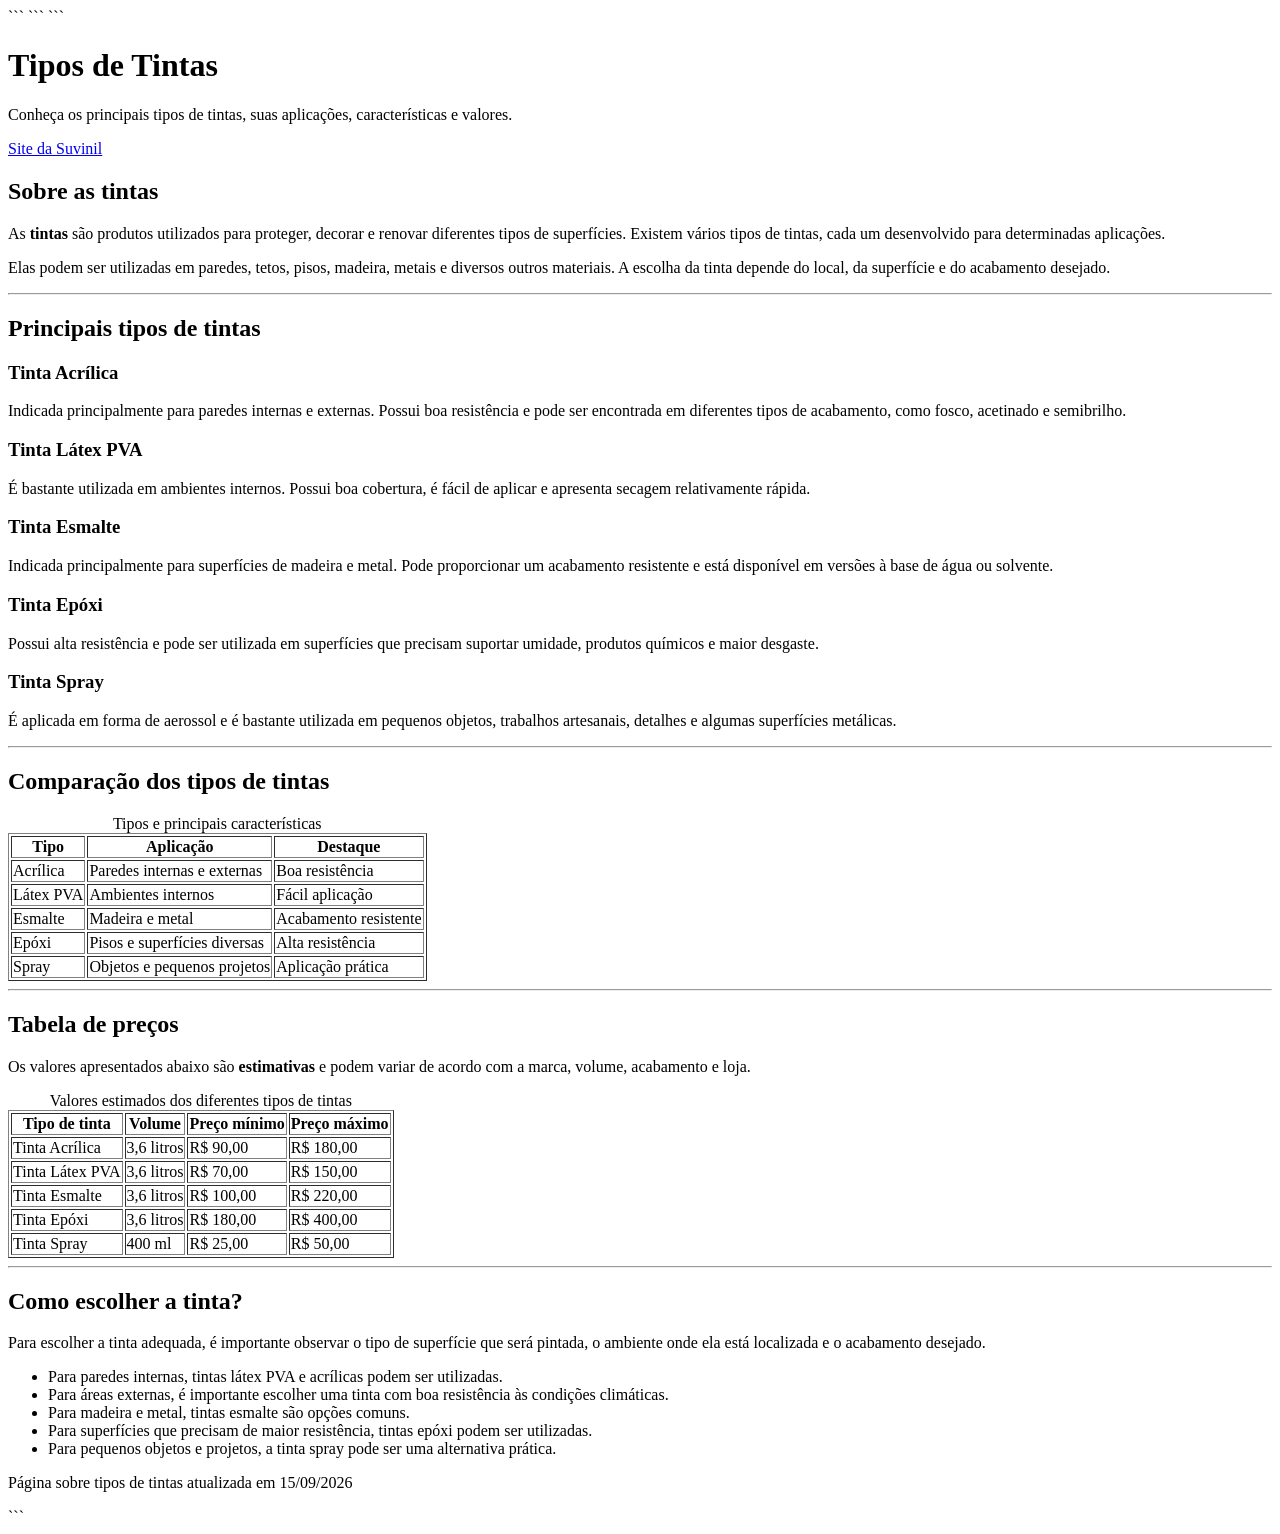
==== aula-2/index.html @ 6732dd41 "aulla-2" ====
<!doctype html>

<html lang="pt-br">
  <head>
    <meta charset="utf-8" />
    <meta name="viewport" content="width=device-width, initial-scale=1" />

    ```
    <title>Tipos de Tintas</title>

    <link rel="stylesheet" href="main.css" />
    ```
  </head>

  <body>
    ```
    <header>
      <h1>Tipos de Tintas</h1>

      <p>
        Conheça os principais tipos de tintas, suas aplicações, características
        e valores.
      </p>

      <p>
        <a
          href="https://www.suvinil.com.br/"
          target="_blank"
          rel="noopener noreferrer"
        >
          Site da Suvinil
        </a>
      </p>
    </header>

    <main>
      <!-- SOBRE -->
      <section aria-labelledby="sobre">
        <h2 id="sobre">Sobre as tintas</h2>

        <p>
          As <strong>tintas</strong> são produtos utilizados para proteger,
          decorar e renovar diferentes tipos de superfícies. Existem vários
          tipos de tintas, cada um desenvolvido para determinadas aplicações.
        </p>

        <p>
          Elas podem ser utilizadas em paredes, tetos, pisos, madeira, metais e
          diversos outros materiais. A escolha da tinta depende do local, da
          superfície e do acabamento desejado.
        </p>
      </section>

      <hr />

      <!-- TIPOS DE TINTAS -->
      <section aria-labelledby="tipos">
        <h2 id="tipos">Principais tipos de tintas</h2>

        <article>
          <h3>Tinta Acrílica</h3>

          <p>
            Indicada principalmente para paredes internas e externas. Possui boa
            resistência e pode ser encontrada em diferentes tipos de acabamento,
            como fosco, acetinado e semibrilho.
          </p>
        </article>

        <article>
          <h3>Tinta Látex PVA</h3>

          <p>
            É bastante utilizada em ambientes internos. Possui boa cobertura, é
            fácil de aplicar e apresenta secagem relativamente rápida.
          </p>
        </article>

        <article>
          <h3>Tinta Esmalte</h3>

          <p>
            Indicada principalmente para superfícies de madeira e metal. Pode
            proporcionar um acabamento resistente e está disponível em versões à
            base de água ou solvente.
          </p>
        </article>

        <article>
          <h3>Tinta Epóxi</h3>

          <p>
            Possui alta resistência e pode ser utilizada em superfícies que
            precisam suportar umidade, produtos químicos e maior desgaste.
          </p>
        </article>

        <article>
          <h3>Tinta Spray</h3>

          <p>
            É aplicada em forma de aerossol e é bastante utilizada em pequenos
            objetos, trabalhos artesanais, detalhes e algumas superfícies
            metálicas.
          </p>
        </article>
      </section>

      <hr />

      <!-- COMPARAÇÃO -->
      <section aria-labelledby="comparacao">
        <h2 id="comparacao">Comparação dos tipos de tintas</h2>

        <table border="1">
          <caption>
            Tipos e principais características
          </caption>

          <thead>
            <tr>
              <th scope="col">Tipo</th>

              <th scope="col">Aplicação</th>

              <th scope="col">Destaque</th>
            </tr>
          </thead>

          <tbody>
            <tr>
              <td>Acrílica</td>

              <td>Paredes internas e externas</td>

              <td>Boa resistência</td>
            </tr>

            <tr>
              <td>Látex PVA</td>

              <td>Ambientes internos</td>

              <td>Fácil aplicação</td>
            </tr>

            <tr>
              <td>Esmalte</td>

              <td>Madeira e metal</td>

              <td>Acabamento resistente</td>
            </tr>

            <tr>
              <td>Epóxi</td>

              <td>Pisos e superfícies diversas</td>

              <td>Alta resistência</td>
            </tr>

            <tr>
              <td>Spray</td>

              <td>Objetos e pequenos projetos</td>

              <td>Aplicação prática</td>
            </tr>
          </tbody>
        </table>
      </section>

      <hr />

      <!-- PREÇOS -->
      <section aria-labelledby="precos">
        <h2 id="precos">Tabela de preços</h2>

        <p>
          Os valores apresentados abaixo são
          <strong>estimativas</strong> e podem variar de acordo com a marca,
          volume, acabamento e loja.
        </p>

        <table border="1">
          <caption>
            Valores estimados dos diferentes tipos de tintas
          </caption>

          <thead>
            <tr>
              <th scope="col">Tipo de tinta</th>

              <th scope="col">Volume</th>

              <th scope="col">Preço mínimo</th>

              <th scope="col">Preço máximo</th>
            </tr>
          </thead>

          <tbody>
            <tr>
              <td>Tinta Acrílica</td>

              <td>3,6 litros</td>

              <td>R$ 90,00</td>

              <td>R$ 180,00</td>
            </tr>

            <tr>
              <td>Tinta Látex PVA</td>

              <td>3,6 litros</td>

              <td>R$ 70,00</td>

              <td>R$ 150,00</td>
            </tr>

            <tr>
              <td>Tinta Esmalte</td>

              <td>3,6 litros</td>

              <td>R$ 100,00</td>

              <td>R$ 220,00</td>
            </tr>

            <tr>
              <td>Tinta Epóxi</td>

              <td>3,6 litros</td>

              <td>R$ 180,00</td>

              <td>R$ 400,00</td>
            </tr>

            <tr>
              <td>Tinta Spray</td>

              <td>400 ml</td>

              <td>R$ 25,00</td>

              <td>R$ 50,00</td>
            </tr>
          </tbody>
        </table>
      </section>

      <hr />

      <!-- DICAS -->
      <section aria-labelledby="dicas">
        <h2 id="dicas">Como escolher a tinta?</h2>

        <p>
          Para escolher a tinta adequada, é importante observar o tipo de
          superfície que será pintada, o ambiente onde ela está localizada e o
          acabamento desejado.
        </p>

        <ul>
          <li>
            Para paredes internas, tintas látex PVA e acrílicas podem ser
            utilizadas.
          </li>

          <li>
            Para áreas externas, é importante escolher uma tinta com boa
            resistência às condições climáticas.
          </li>

          <li>Para madeira e metal, tintas esmalte são opções comuns.</li>

          <li>
            Para superfícies que precisam de maior resistência, tintas epóxi
            podem ser utilizadas.
          </li>

          <li>
            Para pequenos objetos e projetos, a tinta spray pode ser uma
            alternativa prática.
          </li>
        </ul>
      </section>
    </main>

    <!-- RODAPÉ -->
    <footer>
      <p>
        Página sobre tipos de tintas atualizada em
        <time datetime="2026-09-15">15/09/2026</time>
      </p>
    </footer>
    ```
  </body>
</html>
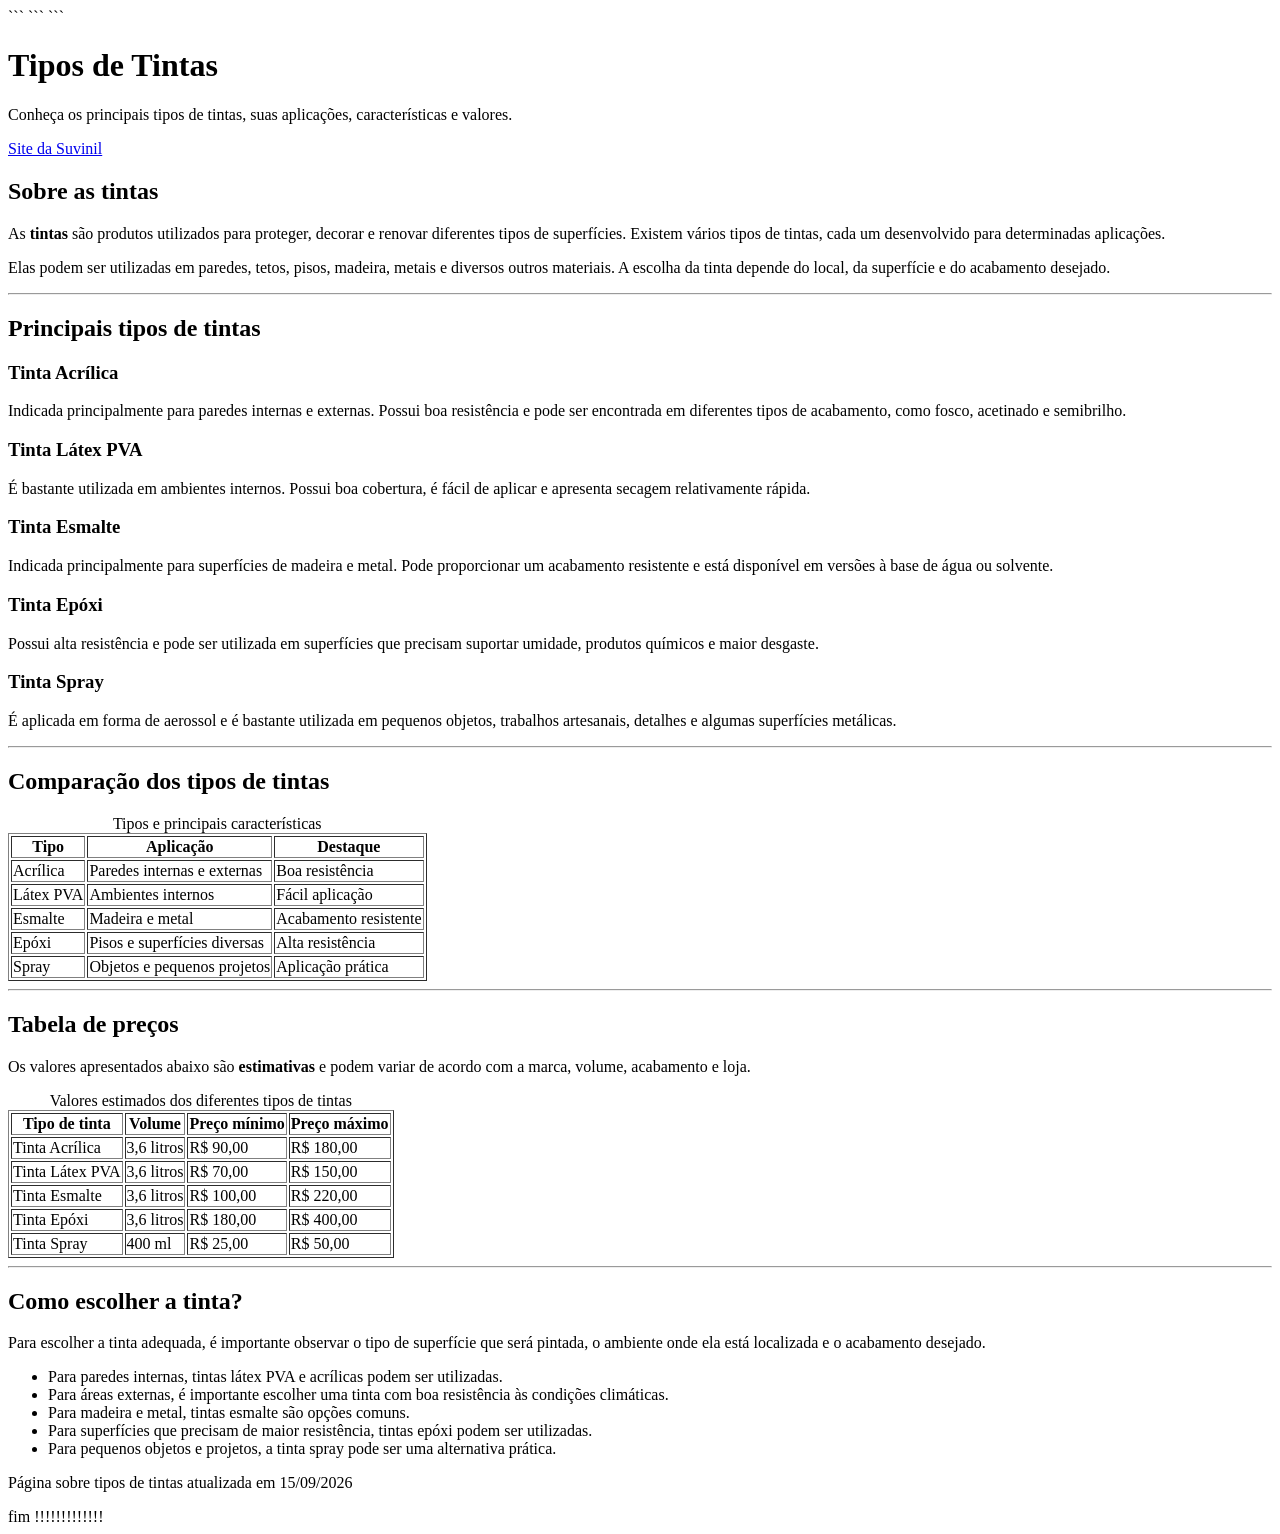
==== commit 581627b6: "aula- 2 codigo aula  2" ====
--- a/aula-2/index.html
+++ b/aula-2/index.html
@@ -299,6 +299,6 @@
         <time datetime="2026-09-15">15/09/2026</time>
       </p>
     </footer>
-    ```
+    fim !!!!!!!!!!!!!
   </body>
 </html>
